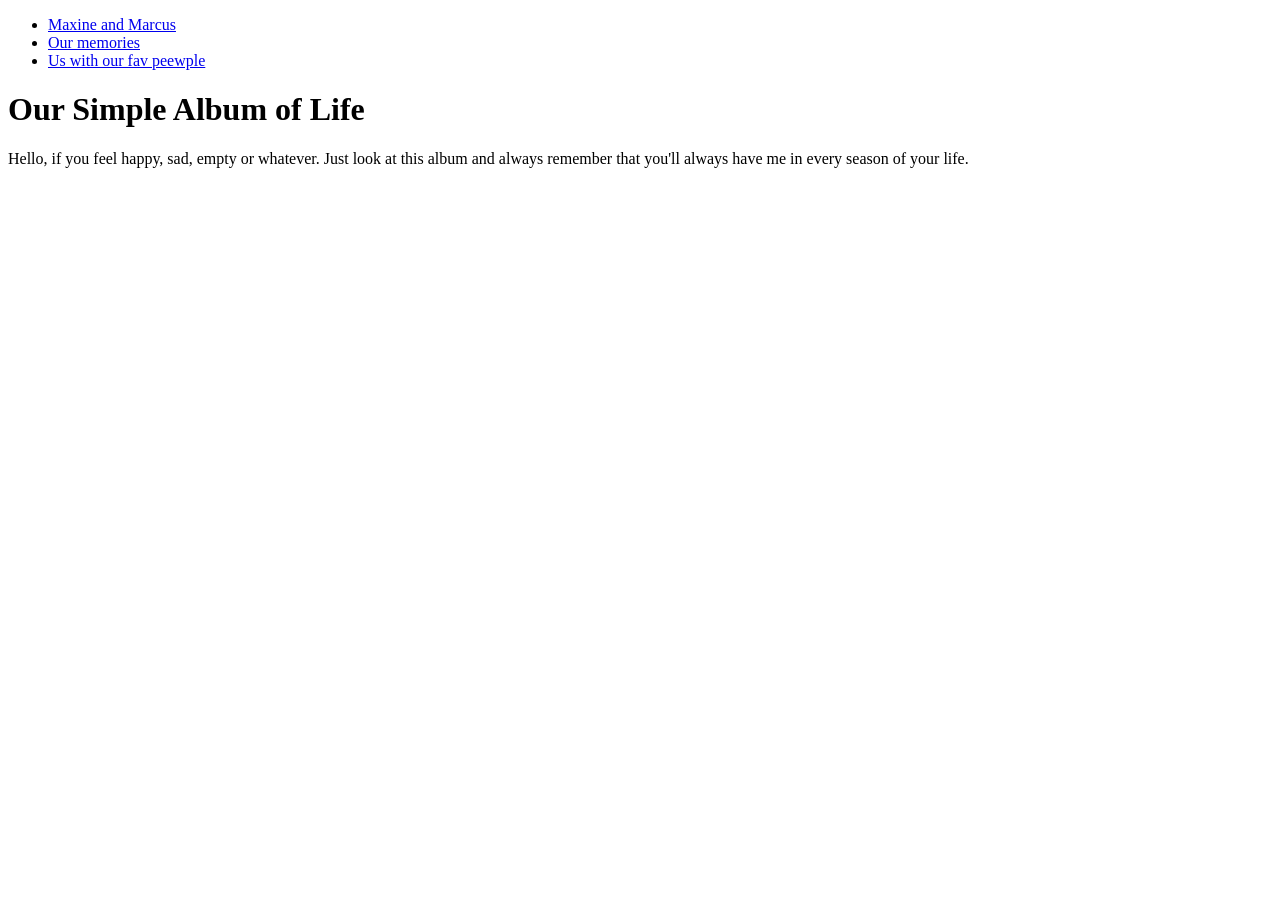
==== index.html @ 8738c49c "Add files via upload" ====
<!DOCTYPE html>
<html lang="en">
<head>
    <meta charset="UTF-8">
    <meta name="viewport" content="width=device-width, initial-scale=1.0">
    <title>My Bebe</title>
    <link rel="stylesheet" href="style.css">
</head>
<body>
    <nav> 
        <ul>
            <li><a href="index.html">Maxine and Marcus</a></li>
            <li><a href="about.html">Our memories</a></li>
            <li><a href="#">Us with our fav peewple</a></li>
        </ul>
    </nav>

    <main>
        <header>
            <h1>Our Simple Album of Life</h1>
            <p>Hello, if you feel happy, sad, empty or whatever. Just look at this album and always remember that you'll always have me in every season of your life.</p>
            <img src="ma.jpg" alt="">
        </header>

    </main>
</body>
</html>
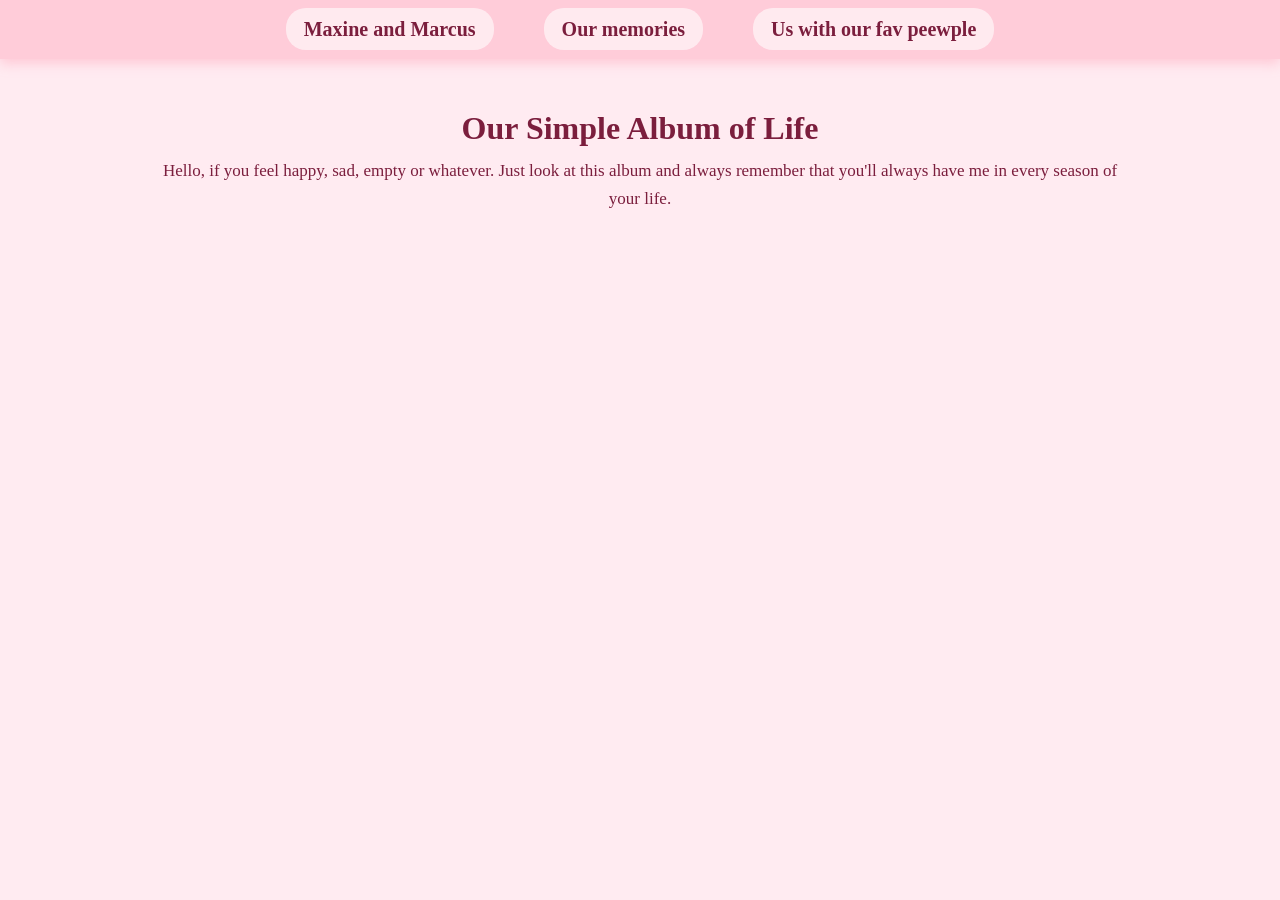
==== commit 36a7d866: "Update and rename Index.html to index.html" ====
--- a/index.html
+++ b/index.html
@@ -25,3 +25,5 @@
     </main>
 </body>
 </html>
+
+
--- a/style.css
+++ b/style.css
@@ -0,0 +1,167 @@
+body{
+    margin:0;
+    padding:0;
+    font-family:"Georgia", serif;
+    background:#ffebf1;
+    color:#7b1e3d;
+}
+
+nav{
+    width:100%;
+    background:#ffccd9;
+    padding:18px 0;
+    display:flex;
+    justify-content:center;
+    box-shadow:0 4px 12px rgba(255,143,168,0.4);
+}
+
+nav ul{
+    list-style:none;
+    display:flex;
+    gap:50px;
+    padding:0;
+    margin:0;
+}
+
+nav ul li a{
+    text-decoration:none;
+    color:#7b1e3d;
+    font-size:20px;
+    font-weight:bold;
+    padding:10px 18px;
+    border-radius:20px;
+    background:rgba(255,255,255,0.6);
+    transition:0.3s;
+}
+
+nav ul li a:hover{
+    background:#ffb3c7;
+    color:#fff;
+    box-shadow:0 0 12px rgba(255,120,150,0.7);
+}
+
+.Container{
+    display:grid;
+    grid-template-columns: repeat(auto-fill, minmax(260px, 1fr));
+    gap:25px;
+    padding:30px;
+}
+
+.pic{
+    background:#ffe1ea;
+    padding:18px;
+    border-radius:20px;
+    box-shadow:0 10px 25px rgba(255,140,160,0.4);
+    text-align:center;
+    transition:0.4s;
+    position:relative;
+}
+
+.pic::before{
+    content:"💗";
+    position:absolute;
+    top:-10px;
+    right:-10px;
+    font-size:30px;
+    opacity:0.7;
+    transform:rotate(-15deg);
+}
+
+.pic:hover{
+    transform:translateY(-10px) scale(1.04);
+    box-shadow:0 15px 40px rgba(255,100,140,0.5);
+}
+
+.pic h1{
+    font-size:18px;
+    margin-bottom:12px;
+    color:#7b1e3d;
+}
+
+.pic img{
+    width:100%;
+    height:300px;
+    object-fit:cover;
+    border-radius:15px;
+    transition:0.3s;
+    box-shadow:0 8px 16px rgba(255,110,150,0.3);
+}
+
+.pic:hover img{
+    transform:scale(1.06);
+    box-shadow:0 12px 25px rgba(255,110,150,0.5);
+}
+body{
+    margin:0;
+    padding:0;
+    font-family:"Georgia", serif;
+    background:#ffebf1;
+    color:#7b1e3d;
+}
+
+nav{
+    width:100%;
+    background:#ffccd9;
+    padding:18px 0;
+    display:flex;
+    justify-content:center;
+    box-shadow:0 4px 12px rgba(255,143,168,0.4);
+}
+
+nav ul{
+    list-style:none;
+    display:flex;
+    gap:50px;
+    margin:0;
+    padding:0;
+}
+
+nav ul li a{
+    text-decoration:none;
+    color:#7b1e3d;
+    font-size:20px;
+    font-weight:bold;
+    padding:10px 18px;
+    border-radius:20px;
+    background:rgba(255,255,255,0.6);
+    transition:0.3s;
+}
+
+nav ul li a:hover{
+    background:#ffb3c7;
+    color:white;
+    box-shadow:0 0 12px rgba(255,120,150,0.7);
+}
+
+main{
+    text-align:center;
+    padding:30px;
+}
+
+header h1{
+    font-size:32px;
+    margin-bottom:10px;
+}
+
+header p{
+    font-size:17px;
+    width:80%;
+    margin:auto;
+    margin-bottom:25px;
+    line-height:1.6;
+}
+
+header img{
+    width:260px;
+    height:auto;
+    border-radius:20px;
+    display:block;
+    margin:0 auto;
+    box-shadow:0 12px 25px rgba(255,110,150,0.45);
+    transition:0.3s;
+}
+
+header img:hover{
+    transform:scale(1.05);
+    box-shadow:0 18px 35px rgba(255,110,150,0.55);
+}
